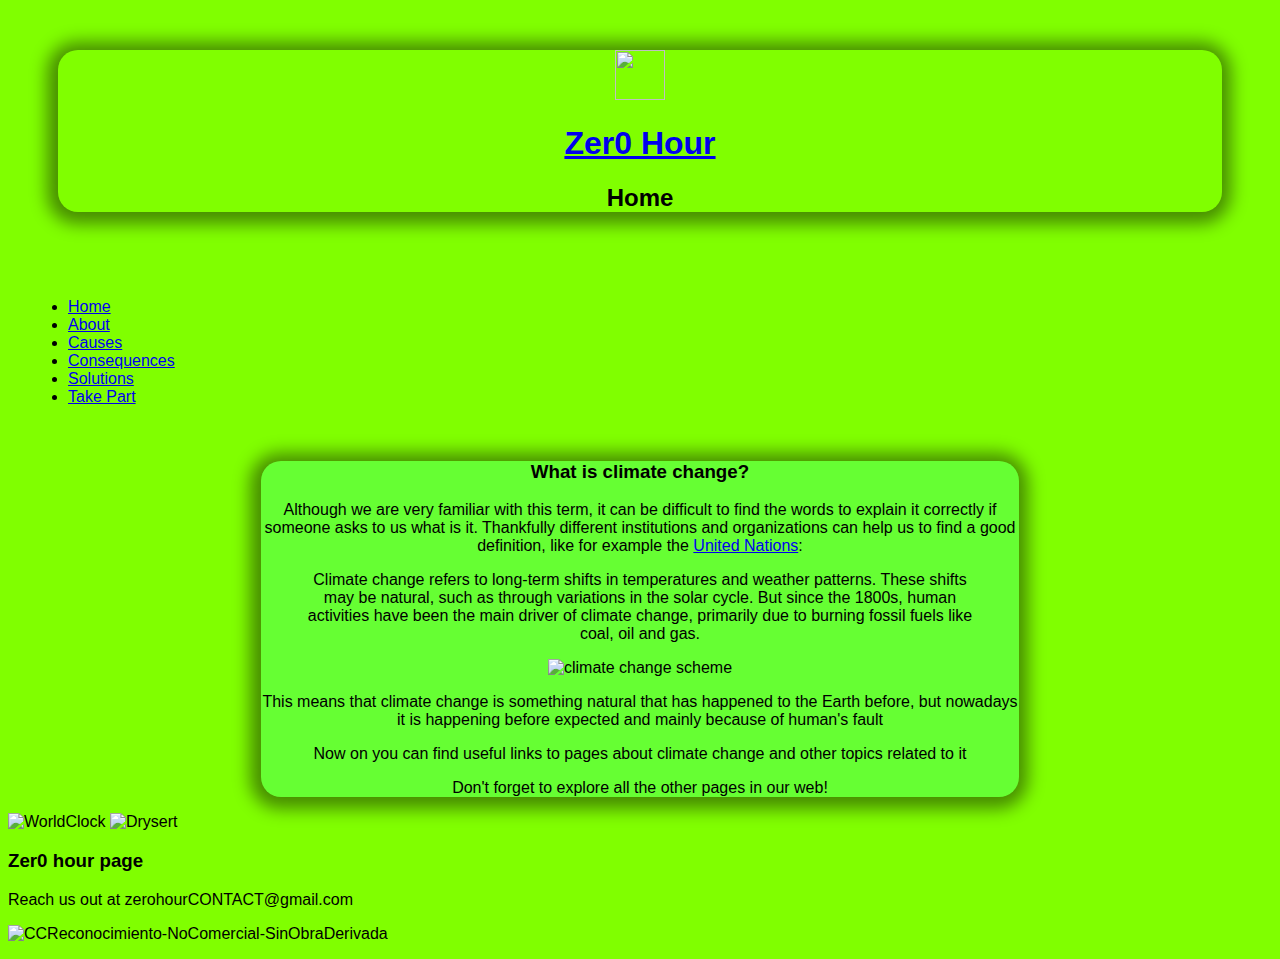
==== index.html @ 709d1fe7 "Prueba" ====
<!--PROJECT TITLE: Climate Change
NAMES: Castillo, Angel | Espejo, Hector | Lara, Luis
CLASS: 1st ASIR-A 
DATE: 28/11/2021-->
<!--This is a test-->

<!DOCTYPE html>
<html lang="en">
    <head>
        <title>Change Now!</title>
        <meta charset="UTF-8" />
        <link rel="stylesheet" type="text/css" href="css/index.css" />
    </head>
    <body>
        <!--This must be in ALL pages-->
        <section>
            <header>
                <a href="index.html"><img src="images/zero.png" width="50" height="50" /><h1>Zer0 Hour</h1></a>
                <h2>Home</h2>
            </header>
            <nav>
                <ul>
                    <li><a href="index.html">Home</a></li>
                    <li><a href="about.html">About</a></li>
                    <li><a href="causes.html">Causes</a></li>
                    <li><a href="consequences.html">Consequences</a></li>
                    <li><a href="solutions.html">Solutions</a></li>
                    <li><a href="takepart.html">Take Part</a></li>
                </ul>
            </nav>
            <!--From now on, the content is for the index page only-->
        </section>
        <section class="main">
            <h3>What is climate change?</h3>
            <p>
                Although we are very familiar with this term, it can be difficult to find the words to explain it correctly
                if someone asks to us what is it. Thankfully different institutions and organizations can help us to
                find a good definition, like for example the <a href="https://www.un.org/en/climatechange/what-is-climate-change" target="_blank">United Nations</a>:
            </p>
            <p><blockquote cite="https://www.un.org/en/climatechange/what-is-climate-change">
                Climate change refers to long-term shifts in temperatures 
                and weather patterns. These shifts may be natural, such as through variations in the solar cycle. But since the 1800s, 
                human activities have been the main driver of climate change, primarily due to burning fossil fuels like coal, oil and gas.
            </blockquote></p>
            <!--Insert climate change scheme here-->
            <img width="480" height="240" alt="climate change scheme" src="images/1.1.png" />
            <p>
                This means that climate change is something natural that has happened to the Earth before, but nowadays it is happening
                before expected and mainly because of human's fault
            </p>
            <p>
                Now on you can find useful links to pages about climate change and other topics related to it
            </p>
            <p>
                Don't forget to explore all the other pages in our web!
            </p>
        </section>
        <section>
            <!--Include some images here-->
            <img width="100" height="100" alt="WorldClock" src="images/worldclock.jpg" />
            <img width="100" height="100" alt="Drysert" src="images/Desierto.jpg" />
        </section>
        <footer>
            <h3>Zer0 hour page</h3>
            <p> Reach us out at zerohourCONTACT@gmail.com</a></p>  
            <p><img src="images/license.png" alt="CCReconocimiento-NoComercial-SinObraDerivada"></p>
        </footer>
    </body>
</html>
---- css/index.css ----
body {
    background-color: rgb(128, 255, 0);
    font-family: sans-serif;
}

header {
    border: 5px;
    border-radius: 20px;
    background-color: rgb();
    box-shadow: -1px 2px 17px 10px rgba(0, 0, 0, 0.45);
    margin: 50px;
    text-align: center;
    
}

nav {
    padding: 20px;
    text-align: left;
}

#list1 {
    position: absolute;
}

#list2 {
    position: relative;
    left: 100px;
}

.main {
    margin: auto;
    width: 60%;
    border: 5px;
    border-radius: 20px;
    background-color: rgb(102, 255, 51);
    box-shadow: -1px 2px 17px 10px rgba(0, 0, 0, 0.45);
    text-align: center;
}

.posts {
    border: 2px;
    border-radius: 20px;
    border-style: groove;
    margin: auto;
    margin-top: 50px;
    width: 70%;
    height: auto;
}

.posts p {
    text-align: justify;
    padding: 30px;
}
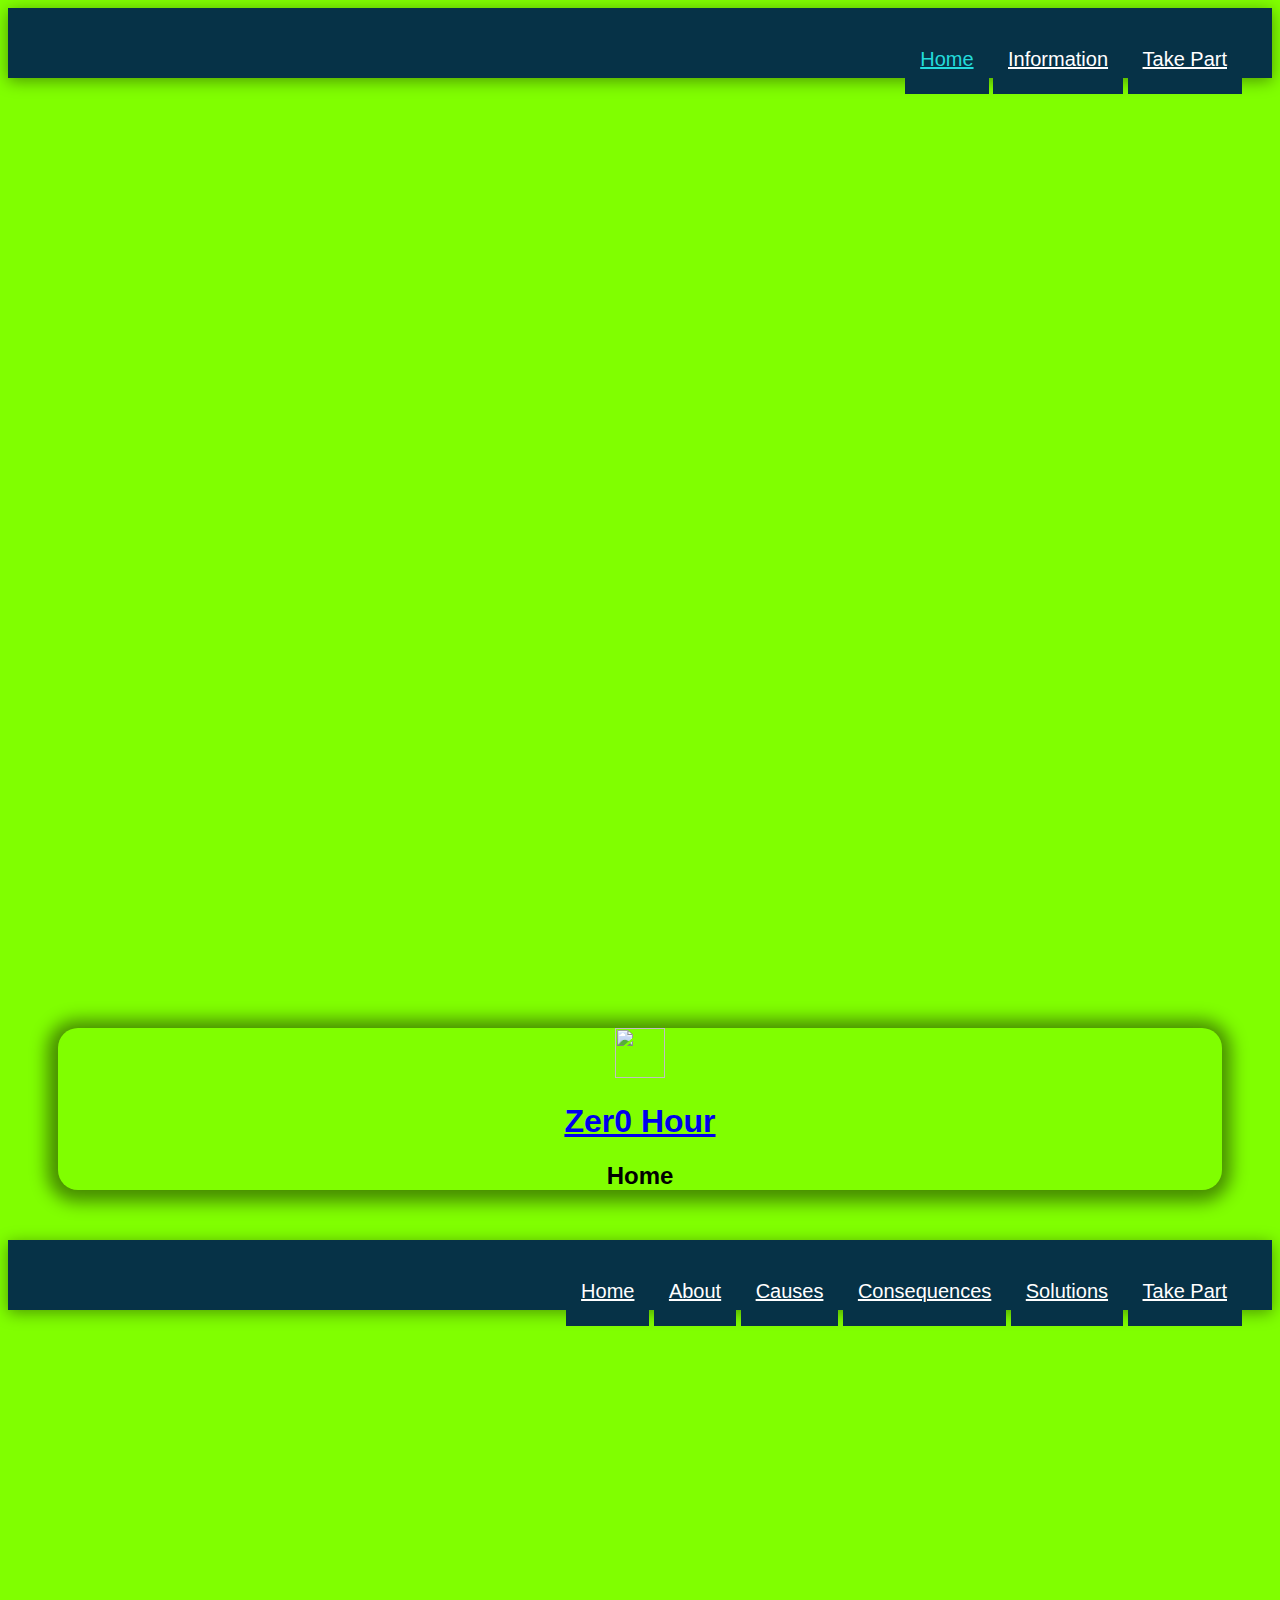
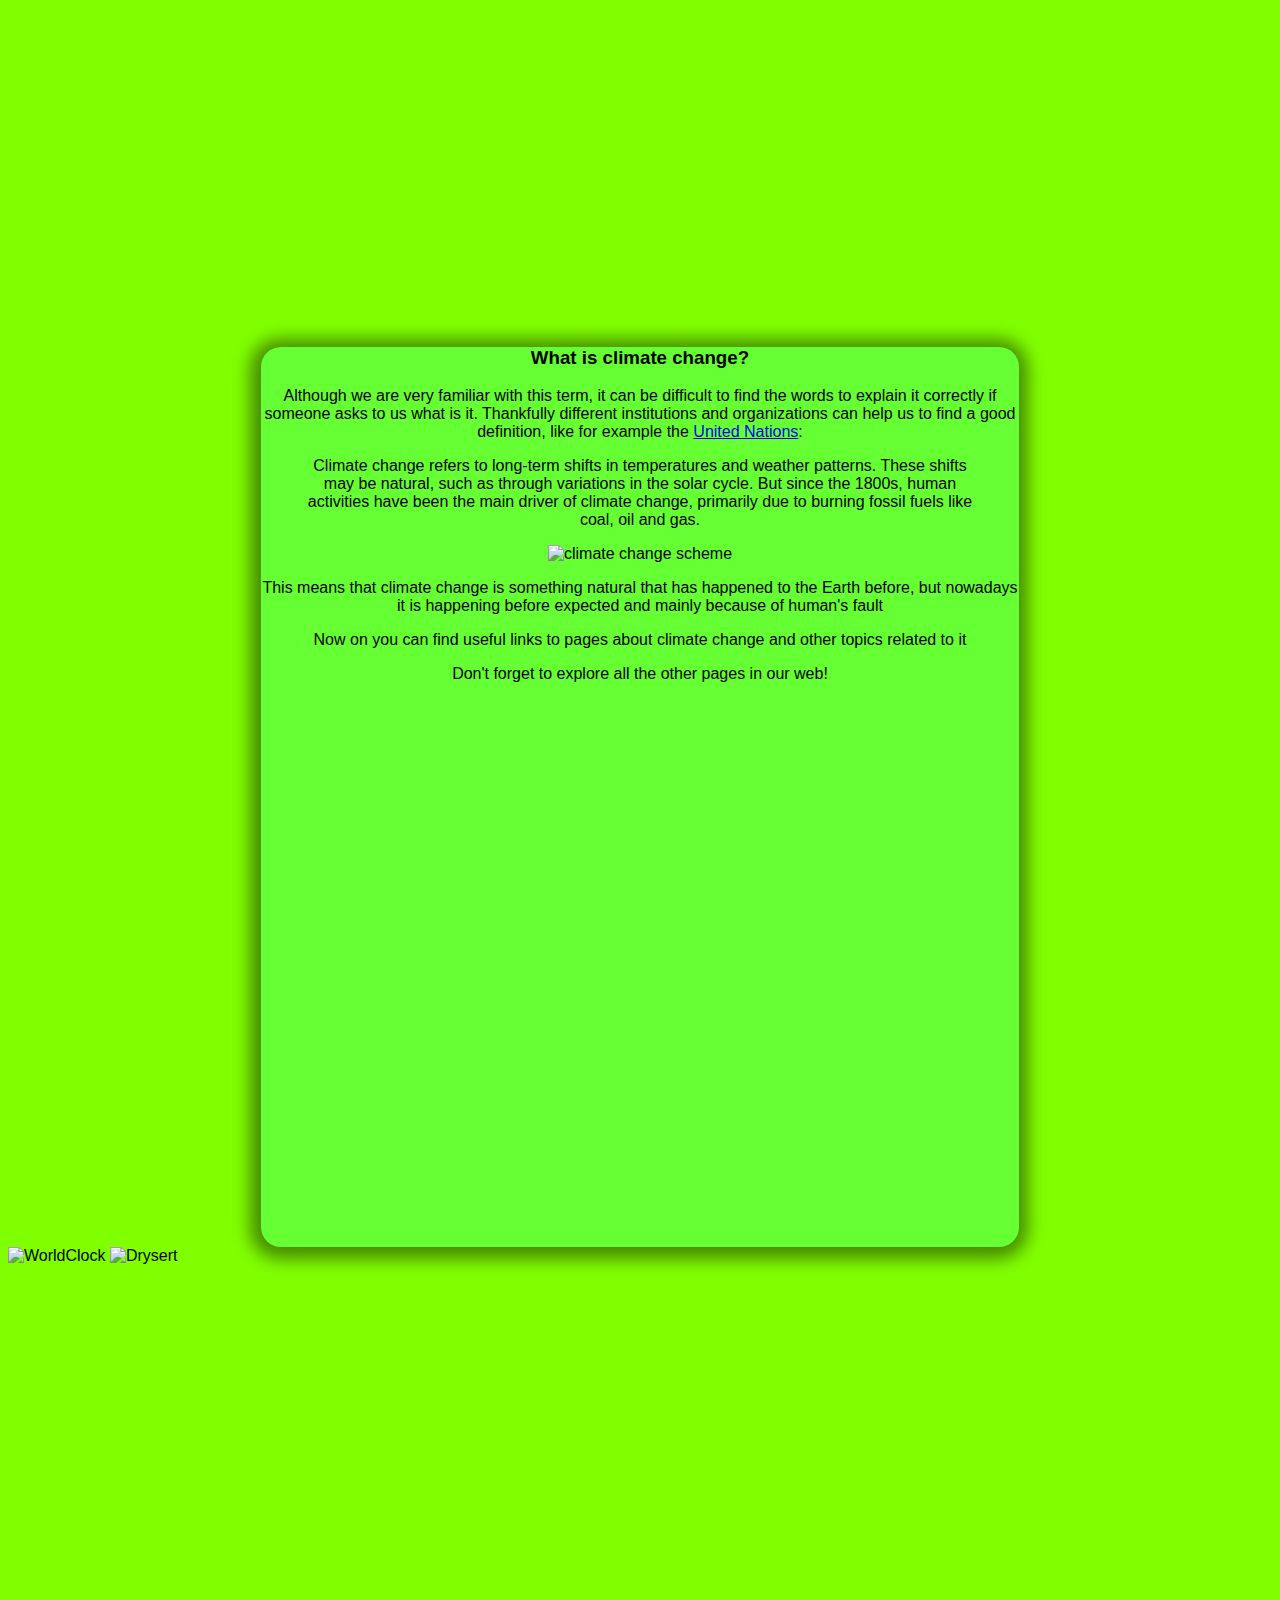
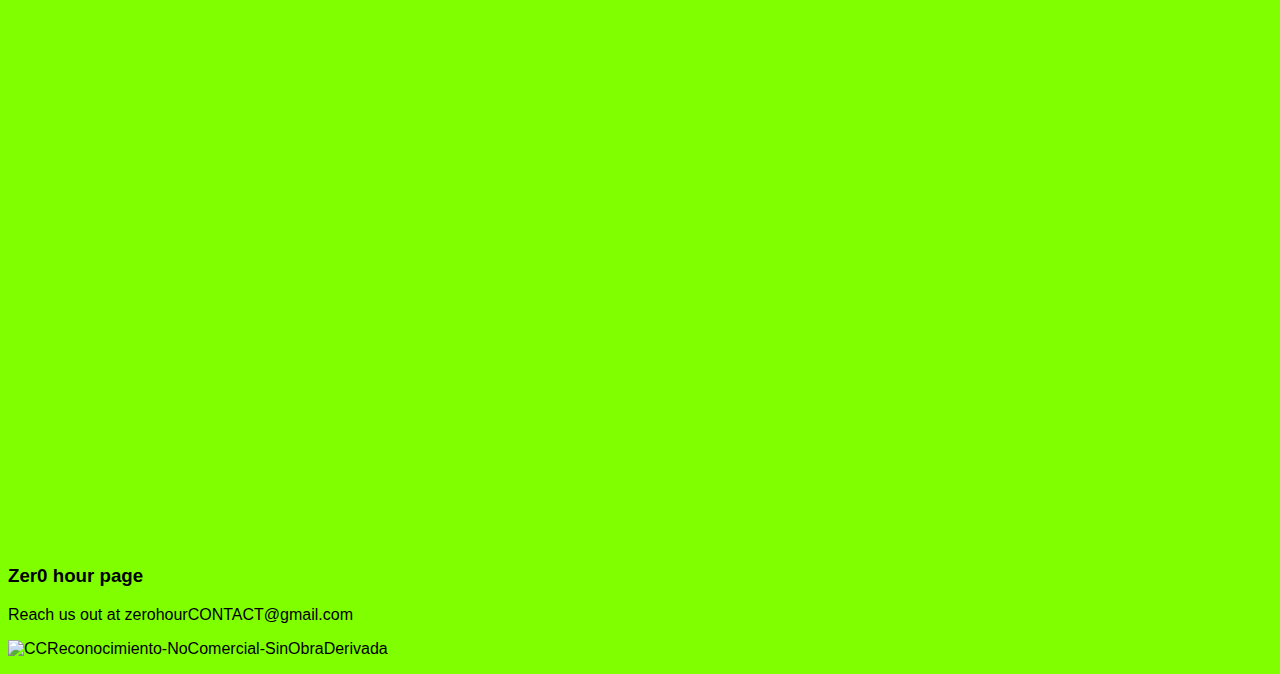
==== commit 568246a0: "a" ====
--- a/index.html
+++ b/index.html
@@ -12,6 +12,24 @@
         <link rel="stylesheet" type="text/css" href="css/index.css" />
     </head>
     <body>
+        <!--This is the Drop Down List-->
+        <nav>
+            <ul>
+               <li><a class="active" href="index.html">Home</a></li>
+               <li>
+                  <a href="#">Information
+                  <i class="fas fa-caret-down"></i>
+                  </a>
+                  <ul>
+                     <li><a href="causes.html">Causes</a></li>
+                     <li><a href="consequences.html">Consequences</a></li>
+                     <li><a href="solutions.html">Solutions</a></li>
+                  </ul>
+               </li>
+               <li><a href="takepart.html">Take Part</a></li>
+            </ul>
+         </nav>
+         <section></section>
         <!--This must be in ALL pages-->
         <section>
             <header>
--- a/css/index.css
+++ b/css/index.css
@@ -13,11 +13,71 @@
     
 }
 
-nav {
-    padding: 20px;
-    text-align: left;
-}
-
+nav{
+    height: 70px;
+    background: #063247;
+    box-shadow: 0 3px 15px rgba(0,0,0,.4);
+  }
+  nav ul{
+    float: right;
+    margin-right: 30px;
+  }
+  nav ul li{
+    display: inline-block;
+  }
+  nav ul li a{
+    color: white;
+    display: block;
+    padding: 0 15px;
+    line-height: 70px;
+    font-size: 20px;
+    background: #063247;
+    transition: .5s;
+  }
+  nav ul li a:hover,
+  nav ul li a.active{
+    color: #23dbdb;
+  }
+  nav ul ul{
+    position: absolute;
+    top: 85px;
+    border-top: 3px solid #23dbdb;
+    opacity: 0;
+    visibility: hidden;
+  }
+  nav ul li:hover > ul{
+    top: 70px;
+    opacity: 1;
+    visibility: visible;
+    transition: .3s linear;
+  }
+  nav ul ul li{
+    width: 150px;
+    display: list-item;
+    position: relative;
+    border: 1px solid #042331;
+    border-top: none;
+  }
+  nav ul ul li a{
+    line-height: 50px;
+  }
+  nav ul ul ul{
+    border-top: none;
+  }
+  nav ul ul ul li{
+    position: relative;
+    top: -70px;
+    left: 150px;
+  }
+  nav ul ul li a i{
+    margin-left: 45px;
+  }
+  section{
+    background: url(bg.jpeg);
+    background-position: center;
+    background-size: cover;
+    height: 100vh;
+  }
 #list1 {
     position: absolute;
 }
@@ -50,4 +110,20 @@
 .posts p {
     text-align: justify;
     padding: 30px;
+}
+
+.parts {
+    width:100%;
+    background: gray;
+    list-style: circle;
+}
+
+.parts li a {
+    padding:10px 20px;
+    display:inline-block;
+}
+
+.parts li a:hover {
+    background:#ccc;
+    color:#000;
 }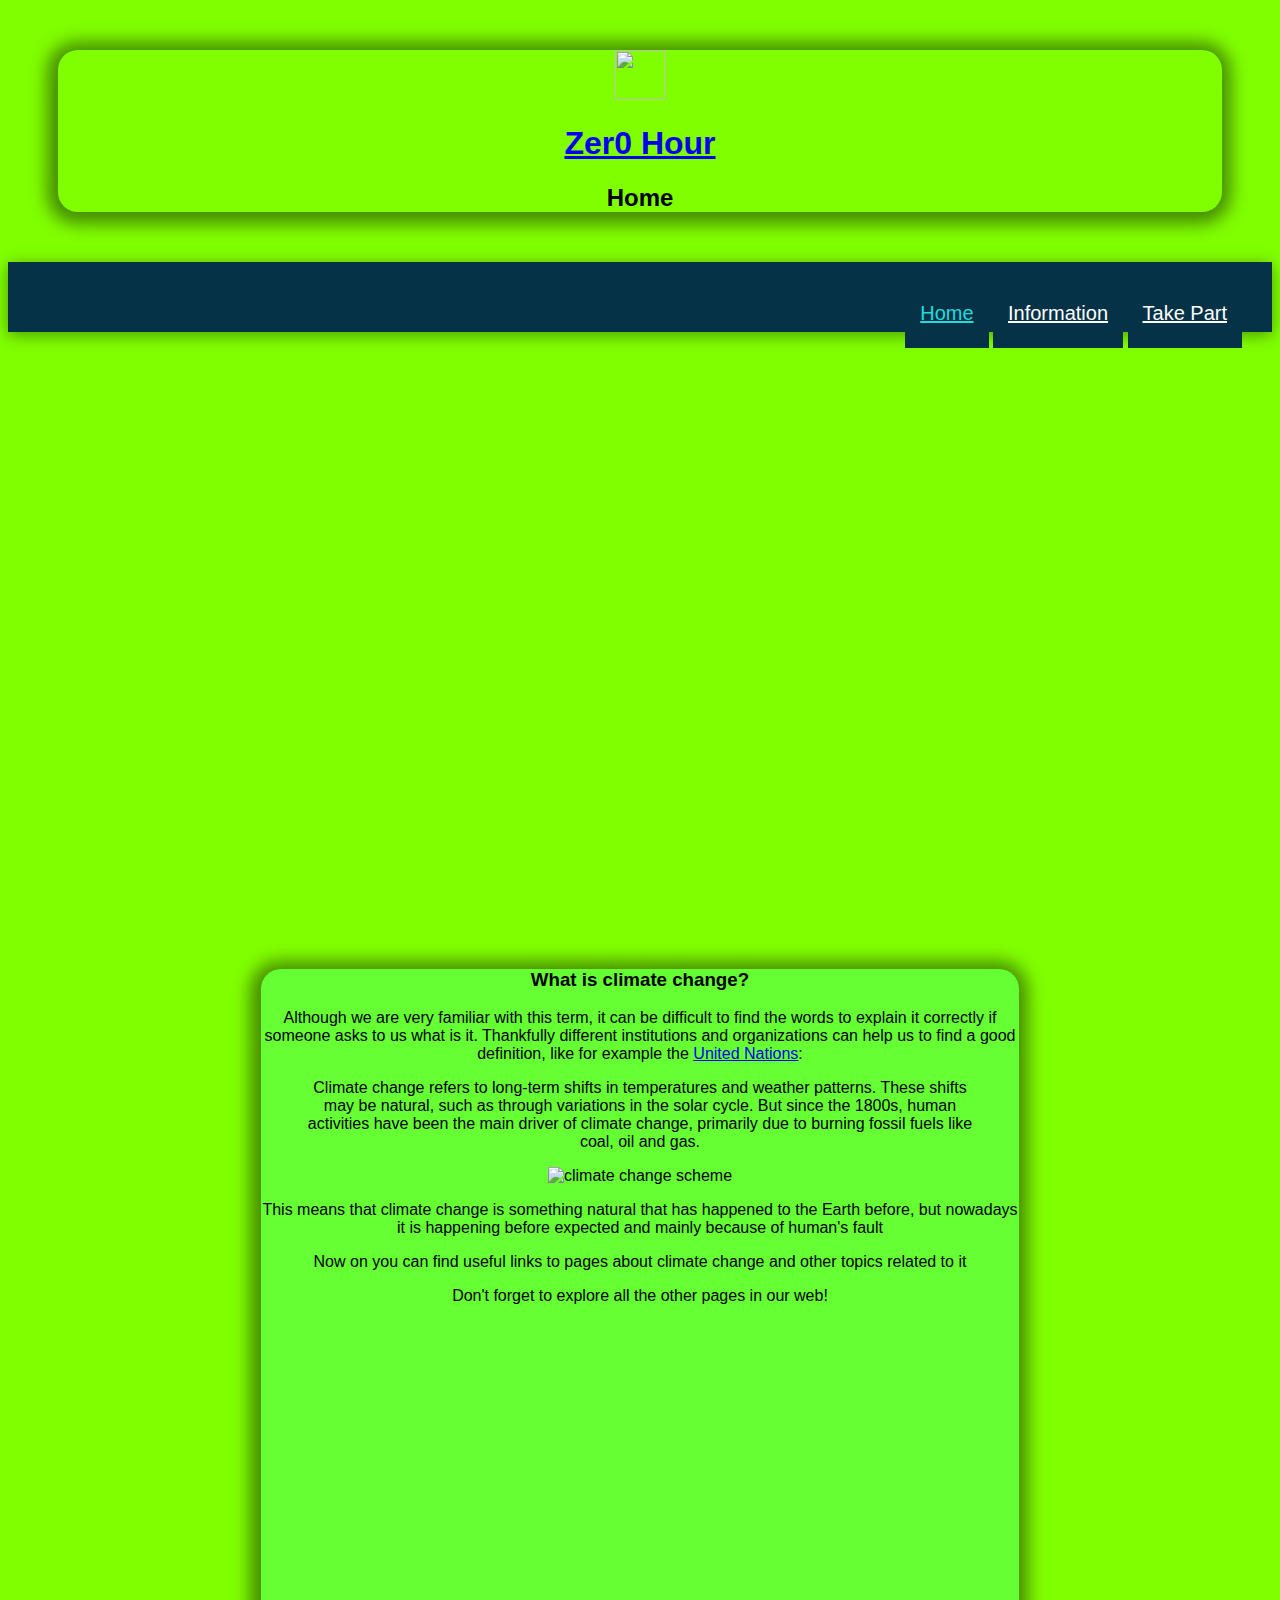
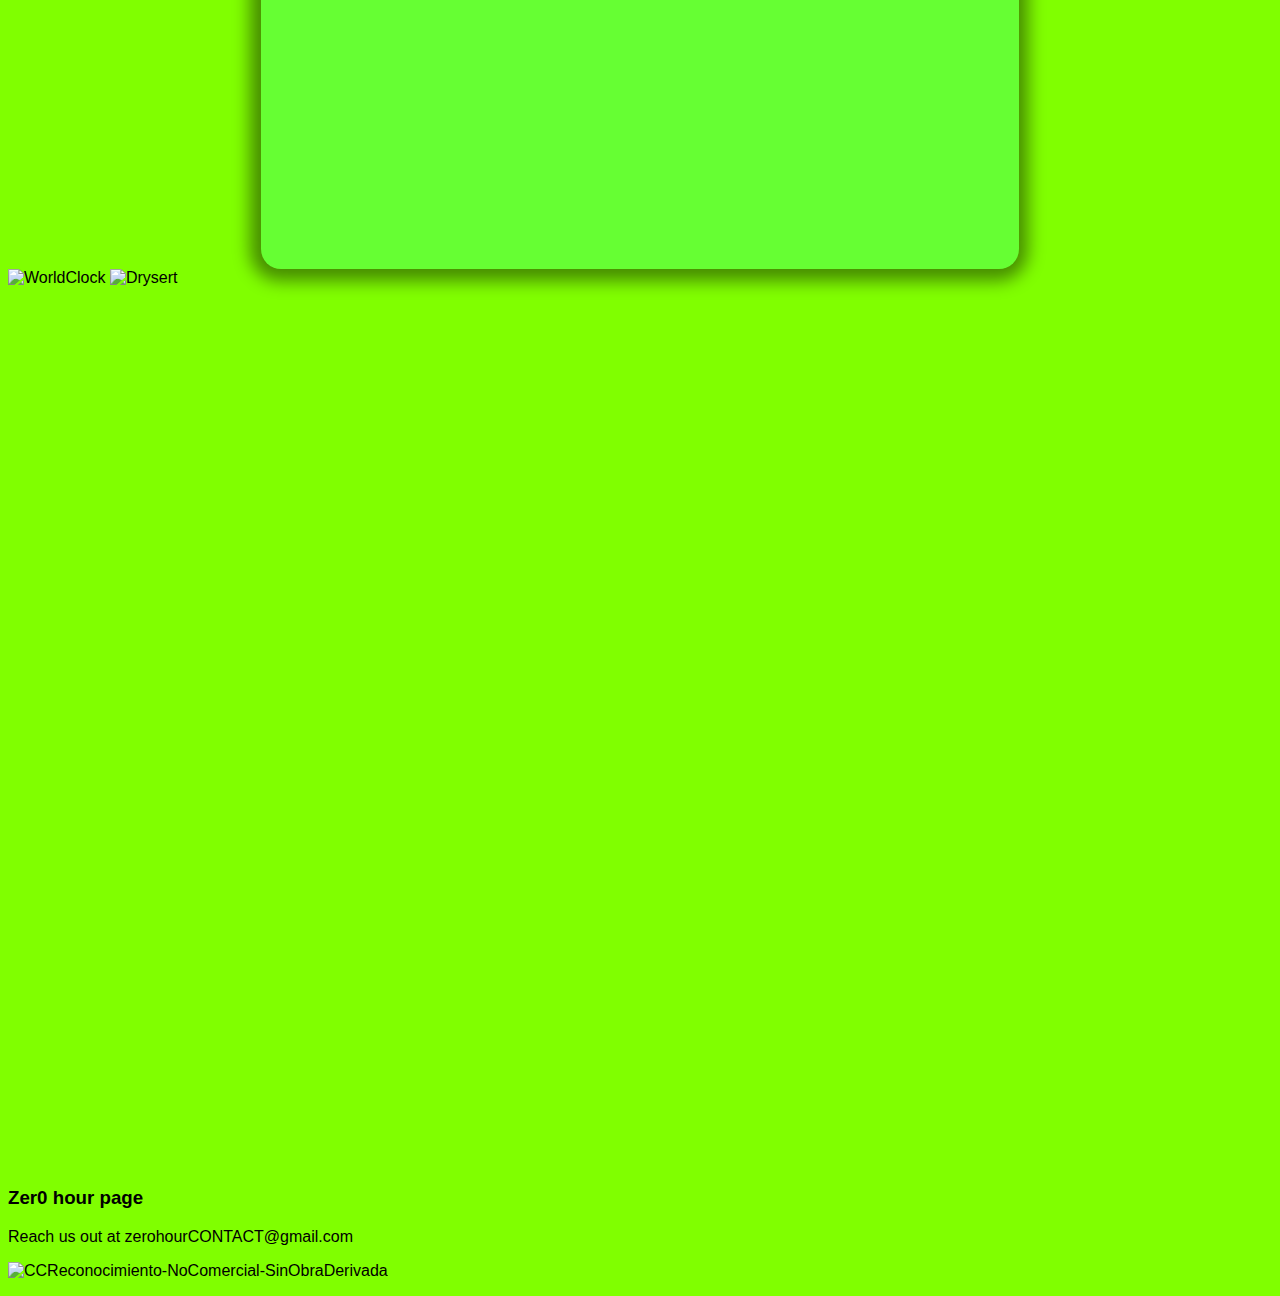
==== commit f287bc56: "a" ====
--- a/index.html
+++ b/index.html
@@ -3,7 +3,6 @@
 CLASS: 1st ASIR-A 
 DATE: 28/11/2021-->
 <!--This is a test-->
-
 <!DOCTYPE html>
 <html lang="en">
     <head>
@@ -12,40 +11,29 @@
         <link rel="stylesheet" type="text/css" href="css/index.css" />
     </head>
     <body>
-        <!--This is the Drop Down List-->
-        <nav>
-            <ul>
-               <li><a class="active" href="index.html">Home</a></li>
-               <li>
-                  <a href="#">Information
-                  <i class="fas fa-caret-down"></i>
-                  </a>
-                  <ul>
-                     <li><a href="causes.html">Causes</a></li>
-                     <li><a href="consequences.html">Consequences</a></li>
-                     <li><a href="solutions.html">Solutions</a></li>
-                  </ul>
-               </li>
-               <li><a href="takepart.html">Take Part</a></li>
-            </ul>
-         </nav>
-         <section></section>
         <!--This must be in ALL pages-->
         <section>
             <header>
                 <a href="index.html"><img src="images/zero.png" width="50" height="50" /><h1>Zer0 Hour</h1></a>
                 <h2>Home</h2>
             </header>
+        <!--This is the Drop Down List-->
             <nav>
                 <ul>
-                    <li><a href="index.html">Home</a></li>
-                    <li><a href="about.html">About</a></li>
-                    <li><a href="causes.html">Causes</a></li>
-                    <li><a href="consequences.html">Consequences</a></li>
-                    <li><a href="solutions.html">Solutions</a></li>
-                    <li><a href="takepart.html">Take Part</a></li>
+                   <li><a class="active" href="index.html">Home</a></li>
+                   <li>
+                      <a href="#">Information
+                      <i class="fas fa-caret-down"></i>
+                      </a>
+                      <ul>
+                         <li><a href="causes.html">Causes</a></li>
+                         <li><a href="consequences.html">Consequences</a></li>
+                         <li><a href="solutions.html">Solutions</a></li>
+                      </ul>
+                   </li>
+                   <li><a href="takepart.html">Take Part</a></li>
                 </ul>
-            </nav>
+             </nav>
             <!--From now on, the content is for the index page only-->
         </section>
         <section class="main">
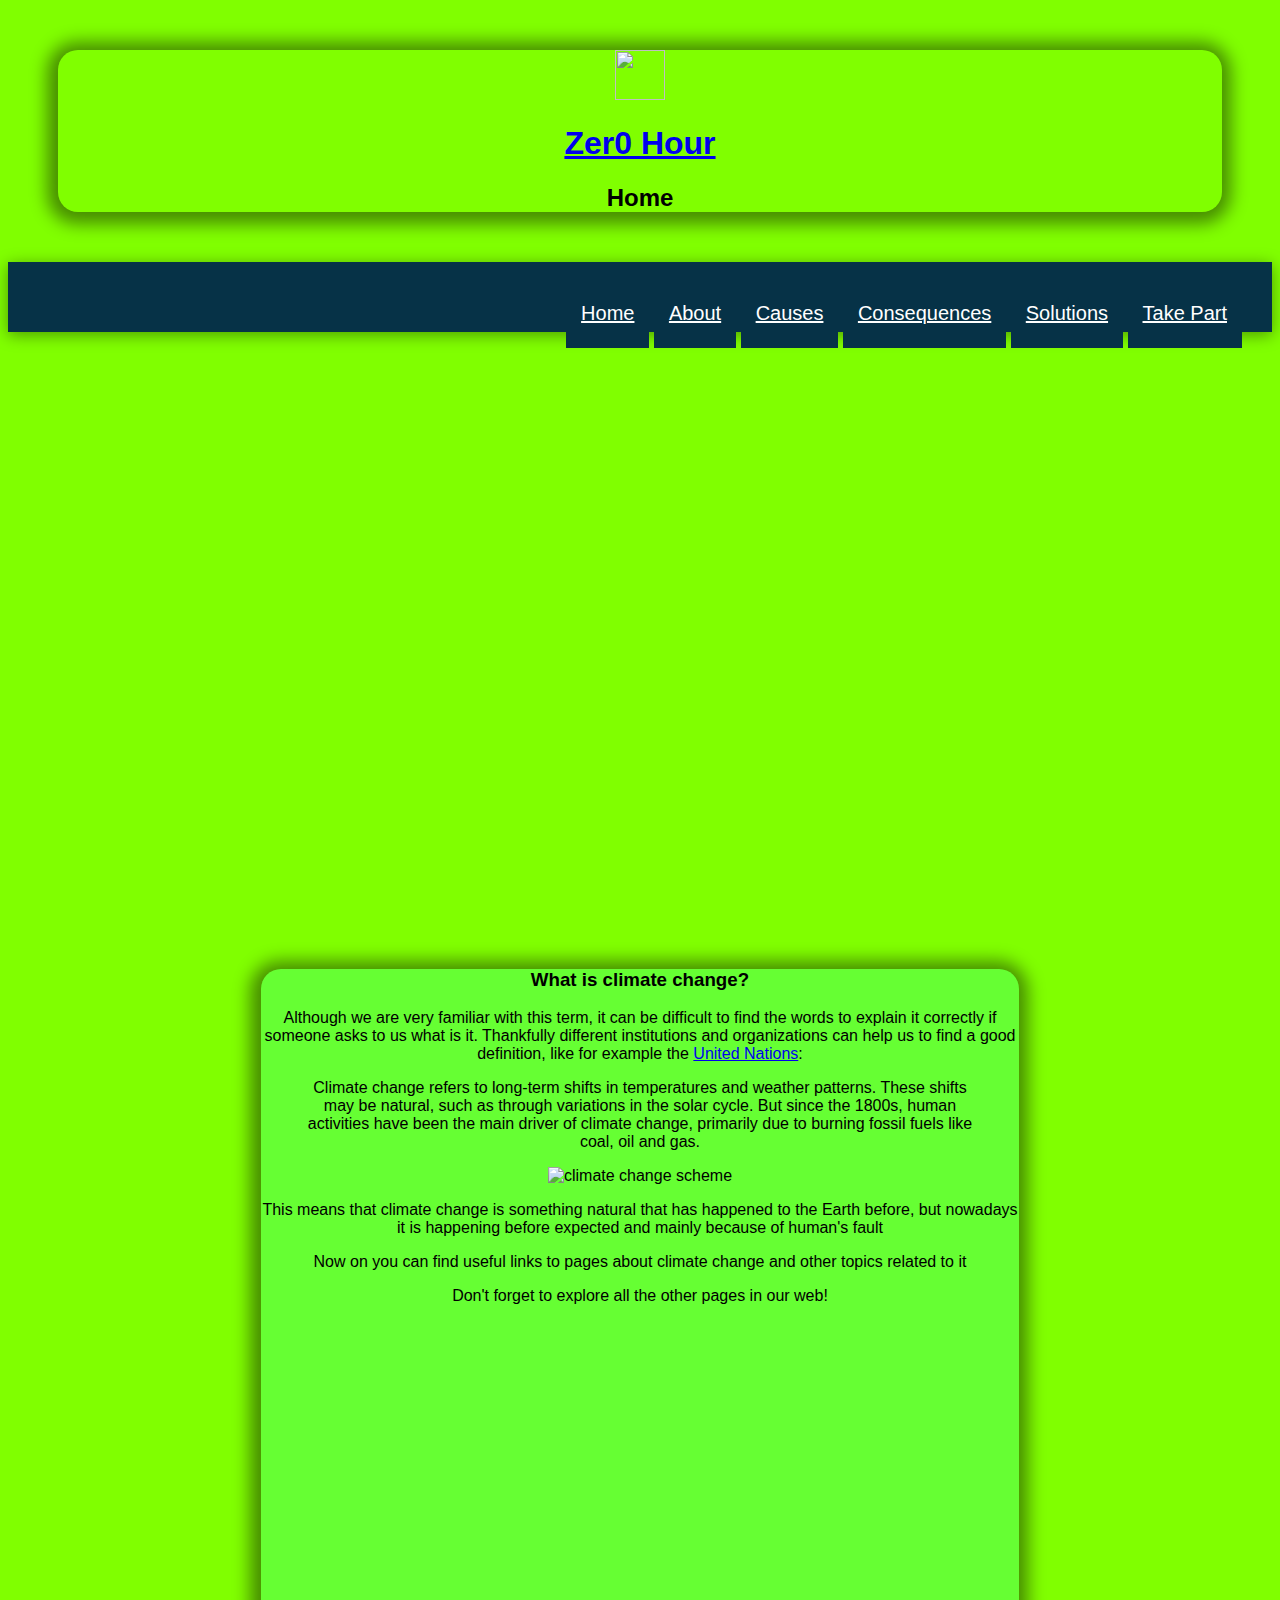
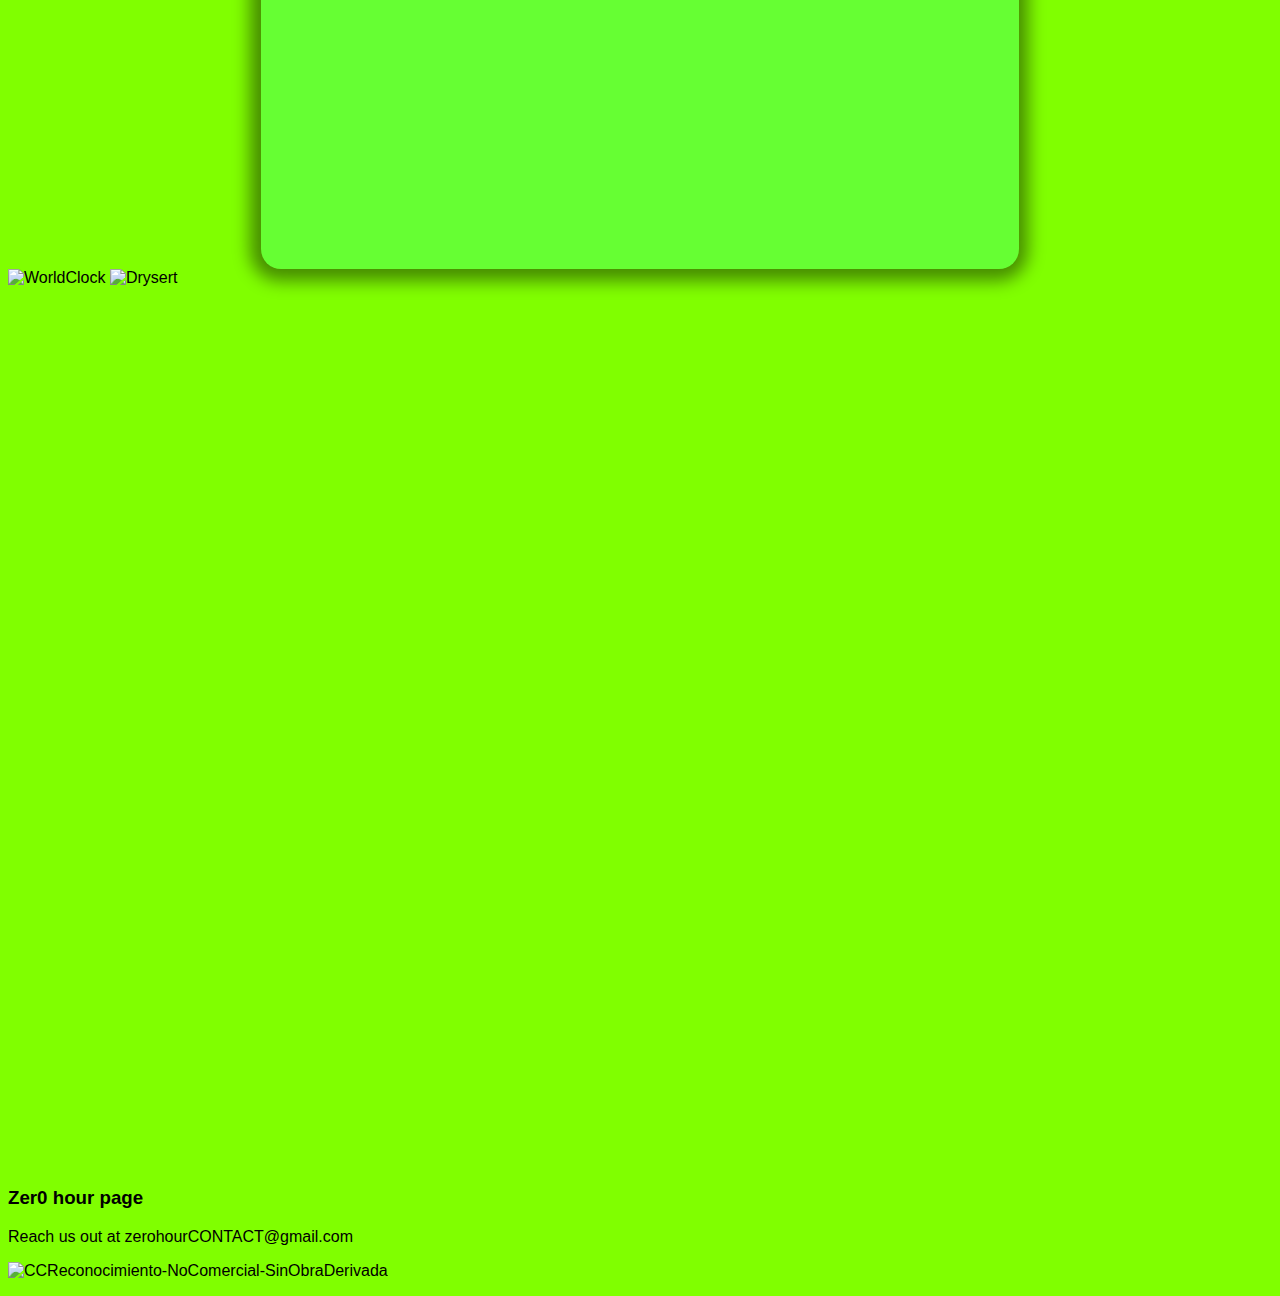
==== commit 869e51ff: "a" ====
--- a/index.html
+++ b/index.html
@@ -3,6 +3,7 @@
 CLASS: 1st ASIR-A 
 DATE: 28/11/2021-->
 <!--This is a test-->
+
 <!DOCTYPE html>
 <html lang="en">
     <head>
@@ -17,23 +18,16 @@
                 <a href="index.html"><img src="images/zero.png" width="50" height="50" /><h1>Zer0 Hour</h1></a>
                 <h2>Home</h2>
             </header>
-        <!--This is the Drop Down List-->
             <nav>
                 <ul>
-                   <li><a class="active" href="index.html">Home</a></li>
-                   <li>
-                      <a href="#">Information
-                      <i class="fas fa-caret-down"></i>
-                      </a>
-                      <ul>
-                         <li><a href="causes.html">Causes</a></li>
-                         <li><a href="consequences.html">Consequences</a></li>
-                         <li><a href="solutions.html">Solutions</a></li>
-                      </ul>
-                   </li>
-                   <li><a href="takepart.html">Take Part</a></li>
+                    <li><a href="index.html">Home</a></li>
+                    <li><a href="about.html">About</a></li>
+                    <li><a href="causes.html">Causes</a></li>
+                    <li><a href="consequences.html">Consequences</a></li>
+                    <li><a href="solutions.html">Solutions</a></li>
+                    <li><a href="takepart.html">Take Part</a></li>
                 </ul>
-             </nav>
+            </nav>
             <!--From now on, the content is for the index page only-->
         </section>
         <section class="main">
